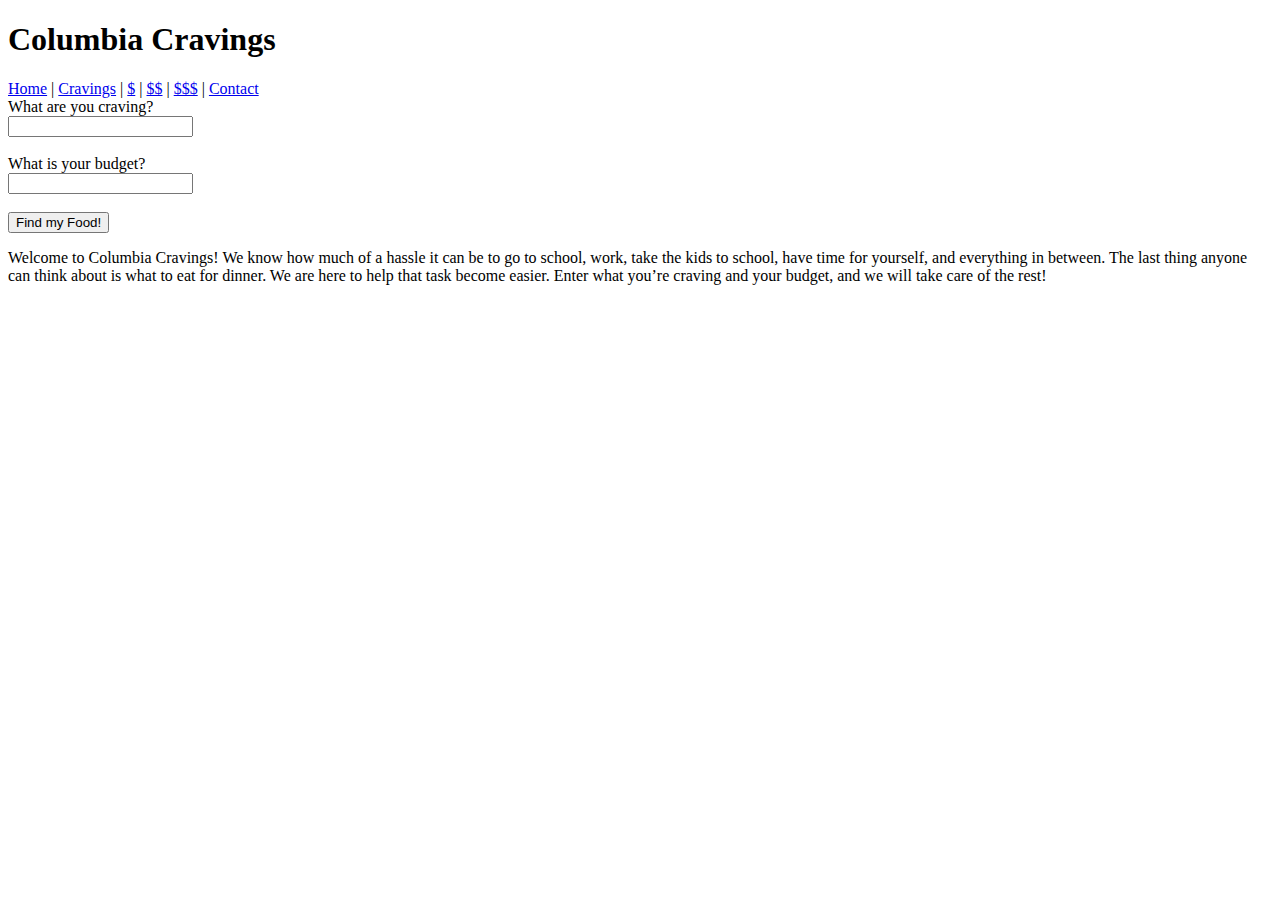
==== index.html @ 6a6e09fd "Add files via upload" ====
<!DOCTYPE html>
<html lang="en">
<head>
    <meta charset="UTF-8">
    <title>Columbia Cravings</title>
</head>
<body>

    <!-- Logo -->
    <h1>Columbia Cravings</h1>

    <!-- Navigation Bar -->
    <div>
        <a href="#">Home</a> |
        <a href="#">Cravings</a> |
        <a href="#">$</a> |  
        <a href="#">$$</a> |
        <a href="#">$$$</a> |
        <a href="#">Contact</a>
    </div>

    <!-- Input Form -->
    <div>
        <form>
            <label>What are you craving?</label><br>
            <input type="text"><br><br>

            <label>What is your budget?</label><br>
            <input type="text"><br><br>

            <button type="submit">Find my Food!</button>
        </form>
    </div>

    <!-- Description -->
    <div>
        <p>
            Welcome to Columbia Cravings! We know how much of a hassle it can be to go to school, work, take the kids to school, have time for yourself, and everything in between.
            The last thing anyone can think about is what to eat for dinner. We are here to help that task become easier.
            Enter what you’re craving and your budget, and we will take care of the rest!
        </p>
    </div>

</body>
</html>
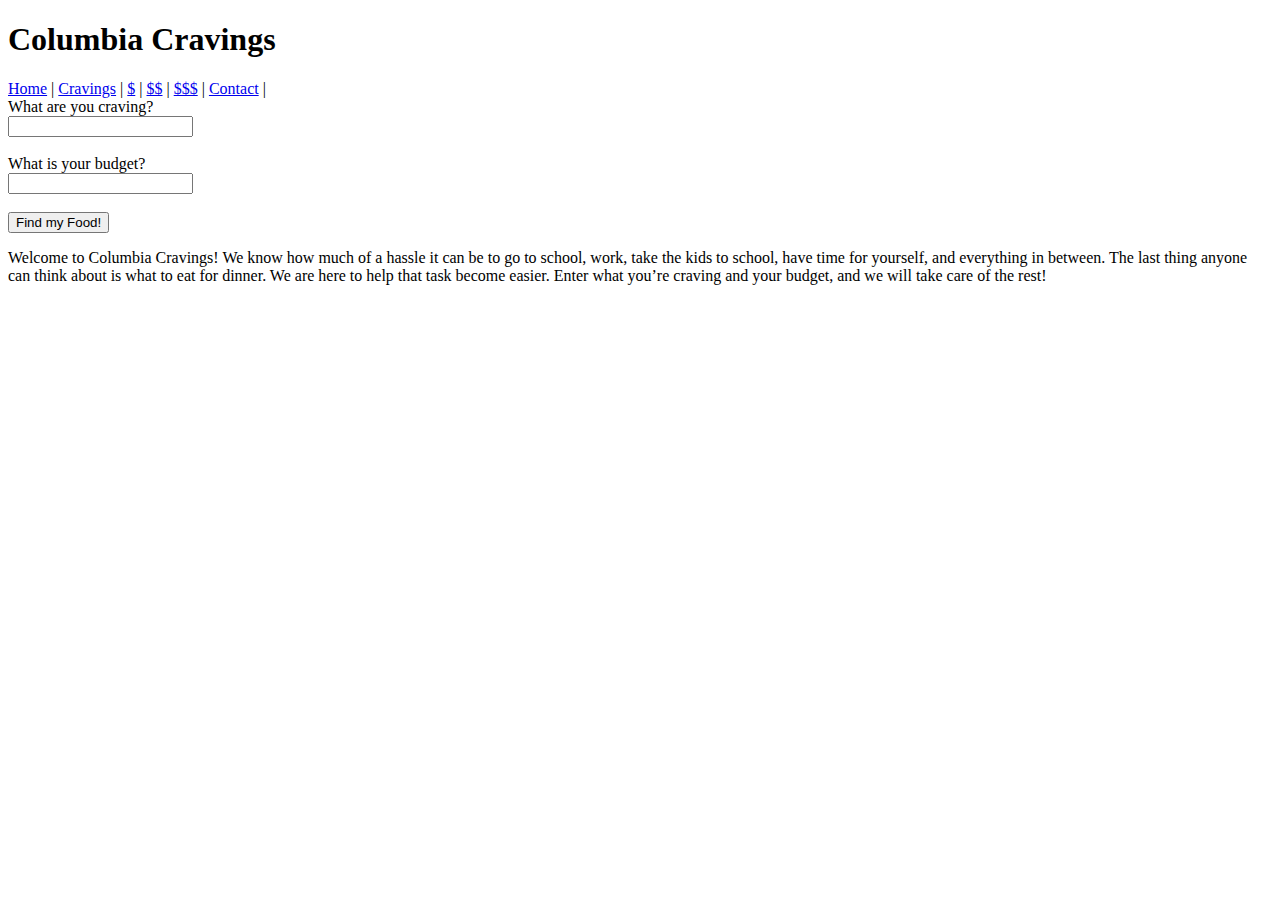
==== commit 4ec1653e: "Update index.html" ====
--- a/index.html
+++ b/index.html
@@ -1,7 +1,20 @@
 <!DOCTYPE html>
 <html lang="en">
 <head>
+    <!-- Google tag (gtag.js) -->
+<script async src="https://www.googletagmanager.com/gtag/js?id=G-6DNQH6Y9GF"></script>
+<script>
+  window.dataLayer = window.dataLayer || [];
+  function gtag(){dataLayer.push(arguments);}
+  gtag('js', new Date());
+
+  gtag('config', 'G-6DNQH6Y9GF');
+</script>
     <meta charset="UTF-8">
+    <meta name="description" content="where to eat">
+    <meta name="keywords" content="food,columbia,dinner,restaurant">
+    <meta name="author" content="Lakyn Seamster">
+    <meta name="viewport" content="width=device-width, initial-scale=1.0">
     <title>Columbia Cravings</title>
 </head>
 <body>
@@ -15,8 +28,8 @@
         <a href="#">Cravings</a> |
         <a href="#">$</a> |  
         <a href="#">$$</a> |
-        <a href="#">$$$</a> |
-        <a href="#">Contact</a>
+        <a href="content.html">$$$</a> |
+        <a href="contact.html">Contact</a> |
     </div>
 
     <!-- Input Form -->
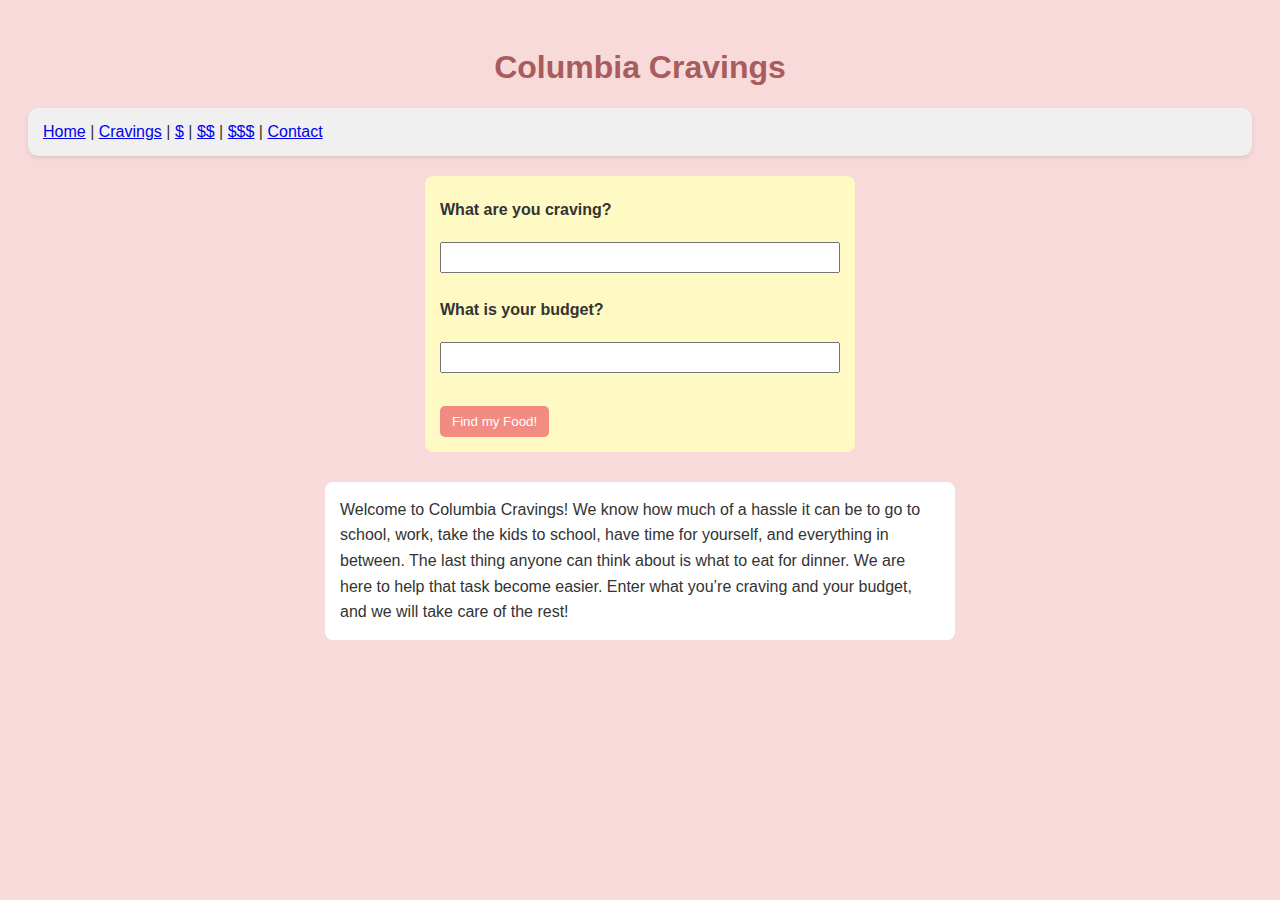
==== commit 8cde13ad: "Update index.html" ====
--- a/index.html
+++ b/index.html
@@ -16,6 +16,7 @@
     <meta name="author" content="Lakyn Seamster">
     <meta name="viewport" content="width=device-width, initial-scale=1.0">
     <title>Columbia Cravings</title>
+<link rel="stylesheet" href="style.css">
 </head>
 <body>
 
@@ -23,14 +24,14 @@
     <h1>Columbia Cravings</h1>
 
     <!-- Navigation Bar -->
-    <div>
-        <a href="#">Home</a> |
-        <a href="#">Cravings</a> |
-        <a href="#">$</a> |  
-        <a href="#">$$</a> |
-        <a href="content.html">$$$</a> |
-        <a href="contact.html">Contact</a> |
-    </div>
+<div class="nav-container">
+    <a href="#">Home</a> |
+    <a href="#">Cravings</a> |
+    <a href="#">$</a> |
+    <a href="#">$$</a> |
+    <a href="content.html">$$$</a> |
+    <a href="contact.html">Contact</a>
+</div>
 
     <!-- Input Form -->
     <div>
--- a/style.css
+++ b/style.css
@@ -0,0 +1,90 @@
+/* ======= BASIC PAGE STYLING ======= */
+body {
+    background-color: #f8dada; /* Muted pink background */
+    font-family: Arial, sans-serif;
+    color: #333;
+    padding: 20px;
+}
+
+/* ======= PAGE HEADER ======= */
+h1 {
+    text-align: center;
+    color: #a85c5c; /* pastel red */
+}
+
+/*  NAVIGATION BAR WRAPPER  */
+.nav-container {
+    background-color: #f0f0f0; /* Light gray (neutral) box around nav */
+    padding: 15px;
+    border-radius: 10px;
+    margin-bottom: 20px;
+    box-shadow: 0 2px 4px rgba(0,0,0,0.1); /* subtle shadow */
+}
+
+/* NAVIGATION BAR LINKS */
+nav {
+    display: flex;
+    justify-content: center;
+    gap: 15px;
+    flex-wrap: wrap;
+}
+
+nav a {
+    color: #a85c5c; /* Pastel red */
+    text-decoration: none;
+    font-weight: bold;
+}
+
+nav a:hover {
+    text-decoration: underline;
+}
+
+/* ======= FORM SECTION ======= */
+form {
+    background-color: #fff9c4; /* pastel yellow */
+    padding: 15px;
+    max-width: 400px;
+    margin: 0 auto 30px auto;
+    border-radius: 8px;
+}
+
+/* Labels */
+form label {
+    font-weight: bold;
+    display: block;
+    margin-top: 10px;
+}
+
+/* Inputs */
+form input {
+    width: 100%;
+    padding: 6px;
+    margin-top: 5px;
+    box-sizing: border-box;
+}
+
+/* Submit Button */
+form button {
+    margin-top: 15px;
+    background-color: #f28b82; /* Soft pastel red */
+    color: white;
+    border: none;
+    padding: 8px 12px;
+    border-radius: 5px;
+    cursor: pointer;
+}
+
+form button:hover {
+    background-color: #e57373;
+}
+
+/* ======= DESCRIPTION SECTION ======= */
+div > p {
+    max-width: 600px;
+    margin: 0 auto;
+    padding: 15px;
+    background-color: white;
+    border-radius: 8px;
+    line-height: 1.6;
+}
+
